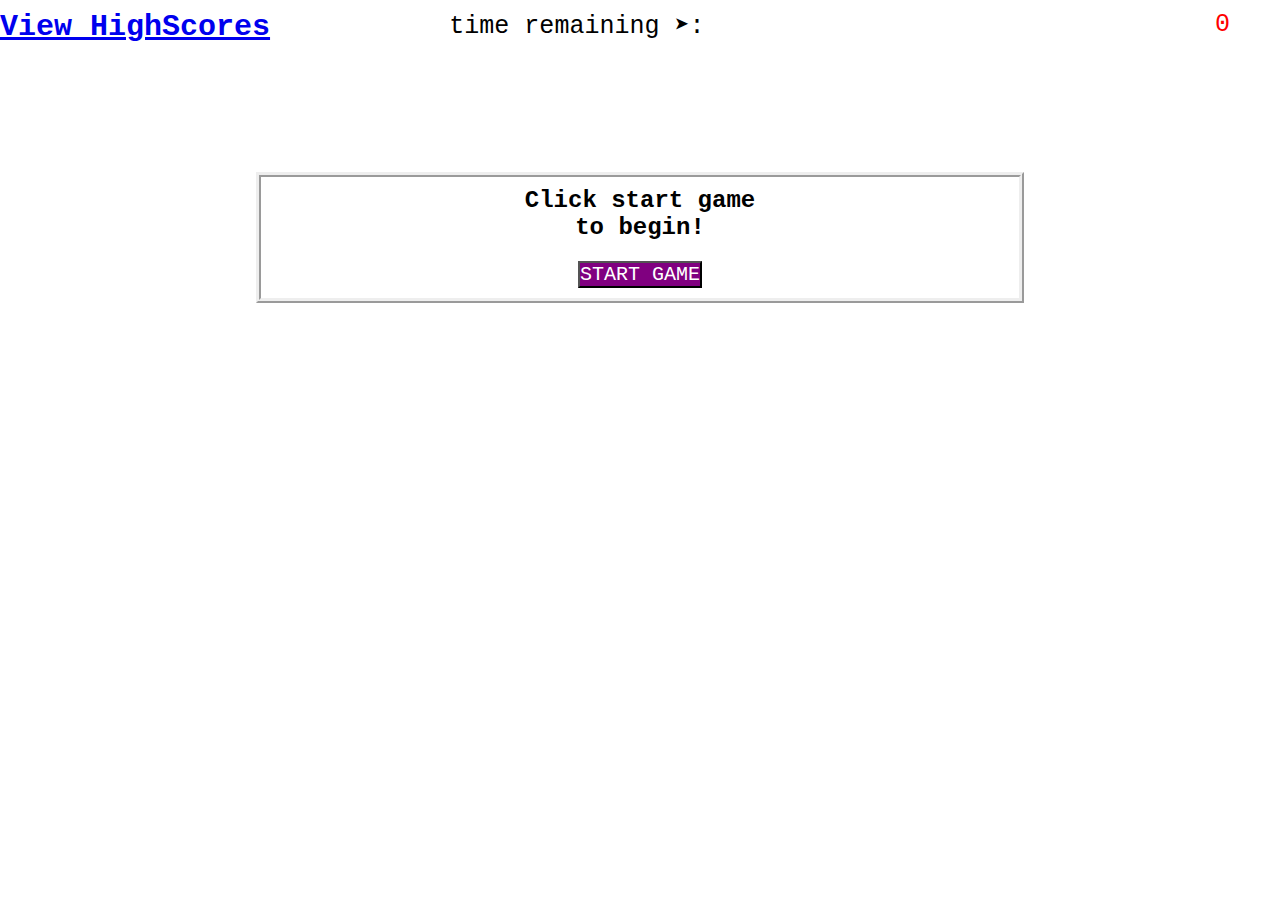
==== index.html @ 0d9249f5 "setting up the quiz boxes" ====
<!DOCTYPE html>
<html lang="en">
    <head>
        <meta charset="UTF-8">
        <meta name="viewport" content="width=device-width, initial-scale=1.0">
        <title>Code Quiz</title>
        <link rel="stylesheet" href="./assets/css/styles.css">
    </head> 
    <body>
        <!-- header start -->
        <header class="high-scores">
            <h2 class="high-score-text">
                <!-- <a href="highscore.html page url">view highscores</a> -->
                <a href="./index.html">View HighScores</a>
            </h2>
            <!-- Nav start -->
            <nav>
                <p class="time-remaining-text">
                    time remaining ➤:
                </p>
                <div class="time-remaining-number" id="time-remaining-number">
                    <div>0</div>
                </div>
            </nav>
            <!-- Nav end -->
        </header>
        <!-- header end -->
        <!-- quiz box section start -->
        <section class="quiz-box-area" id="quiz-box-area">
            <div class="quiz-question-area">
                <h2 class="start-game-text" id="start-game-text">
                    Click start game to begin!
                </h2>
            </div>
            <div class="answer-buttons-area" id="answer-buttons-area">
               <button class="start-button" id="start-button" type="submit">
                <p class="button-text" id="start-game-button-text">
                    START GAME
                </p>
               </button>
            </div>
        </section>
        <!-- quiz box section end -->
        <script src="./assets/js/logic.js"></script>
    </body>
</html>
---- assets/css/styles.css ----
* {
    box-sizing: border-box;
    margin: 0;
    padding: 0;
    font-family: 'Courier New', Courier, monospace;
  }

/* header styling start */
header {
    display: flex;
    /*
    background-color: green;
    */
    flex-wrap: wrap;
    width: 100%;
    margin-top: 10px;
}

header h2 {
    font-size: 30px;
    flex: 1;
    width: 33%;
    margin-right: 0;
    padding-right: 30px;
    
}

header nav {
    display: flex;

    font-size: 25px;
    flex: 2;
    width: 33%;
    /*
    background-color: lightblue;
    */
    /*
    text-align: right;
    */
    /*
    padding-right: 30px;
    */

}

header nav .time-remaining-text{
    text-align: right;
    margin-left: 0px;
    padding-left: 0px;
    flex: 1;
    width: 33%;
    /*
    background-color: teal;
    */
}

header nav .time-remaining-number {
    text-align: right;
    flex: 2;
    width: 33%;
    margin-left: 10px;
    margin-right: 50px;
    color: red;
    /*
    background-color: pink;
    */
}
/* header styling end */


/* quiz question area start */
section {
    display: flex;
    flex-direction: column;
    justify-content: center;
    text-align: center;
    margin: 20%;
    margin-top: 10%;
    border-style: ridge;
    border-width: 5px;
}

.start-game-text{
    margin: 10px 33% 10px 33%;
}

.answer-buttons-area .start-button{
    margin: 10px 33% 10px 33%;
    background-color: purple;
    color: white;
    font-size: 20px;
    
   
}

.button{
    /*
    display: flex;
    justify-content: flex-end;
    flex: 3;
    */
    width: 33%;
}
/* quiz question area end */



@media screen and (max-width:980px){
    header  {
        margin-top: 20px;
    }
}
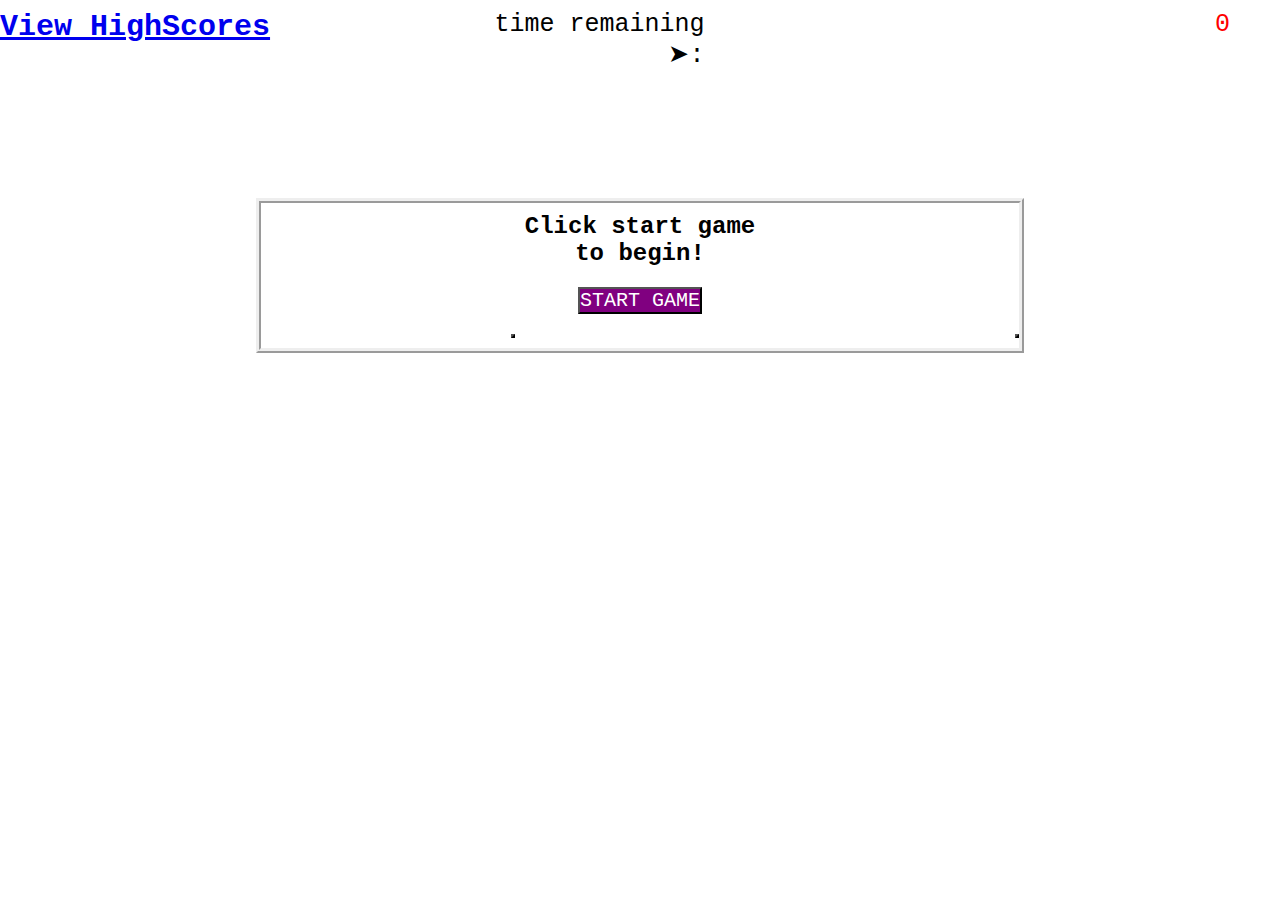
==== commit 1ebd5824: "started the javascript functionality. made the start game button make the first question appear with" ====
--- a/index.html
+++ b/index.html
@@ -11,7 +11,7 @@
         <header class="high-scores">
             <h2 class="high-score-text">
                 <!-- <a href="highscore.html page url">view highscores</a> -->
-                <a href="./index.html">View HighScores</a>
+                <a href="./highscores.html">View HighScores</a>
             </h2>
             <!-- Nav start -->
             <nav>
@@ -31,16 +31,54 @@
                 <h2 class="start-game-text" id="start-game-text">
                     Click start game to begin!
                 </h2>
+                <h2 class="quiz-question-text" id="quiz-question-text">
+                    <!-- <div id="generated-text">
+                        kl;asdfj;klad
+                    </div> -->
+                        <!-- question here -->
+
+                   
+                </h2>
             </div>
-            <div class="answer-buttons-area" id="answer-buttons-area">
+            <div class="start-button-area" id="start-button-area">
                <button class="start-button" id="start-button" type="submit">
                 <p class="button-text" id="start-game-button-text">
-                    START GAME
+                    <div class="text-link" id="text-link">
+                        START GAME
+                    </div>
                 </p>
                </button>
             </div>
+            <div class="answer-buttons-area" id="answer-buttons-area">
+                <button class="button" id="submit-answer1" type="submit">
+                <!-- dynamically generate answer choice here in its own element -->
+                <!-- <p class="button-text" id="button-text1">
+                     test button 1
+                 </p> -->
+                </button>
+                <button class="button" id="submit-answer2" type="submit">
+                 <!-- dynamically generate answer choice here in its own div element -->
+                 <!-- <p class="button-text" id="button-text2">
+                     test button 2
+                 </p> -->
+                </button>
+                <button class="button" id="submit-answer3" type="submit">
+                 <!-- dynamically generate answer choice here in its own element -->
+                 <!-- <p class="button-text" id="button-text3">
+                     test button 3
+                 </p> -->
+                </button>
+                <button class="button" id="submit-answer4" type="submit">
+                 <!-- dynamically generate answer choice here in its own element -->
+                 <!-- <p class="button-text" id="button-text3">
+                     test button 4
+                 </p> -->
+                </button>
+ 
+             </div>
         </section>
         <!-- quiz box section end -->
+        
         <script src="./assets/js/logic.js"></script>
     </body>
 </html>--- a/assets/css/styles.css
+++ b/assets/css/styles.css
@@ -4,6 +4,10 @@
     padding: 0;
     font-family: 'Courier New', Courier, monospace;
   }
+
+.page-link{
+    text-decoration: none;
+}
 
 /* header styling start */
 header {
@@ -82,24 +86,53 @@
 
 .start-game-text{
     margin: 10px 33% 10px 33%;
+    /* clicking start game triggers display none attribute */
+
 }
 
-.answer-buttons-area .start-button{
+.start-button-area .start-button{
     margin: 10px 33% 10px 33%;
     background-color: purple;
     color: white;
     font-size: 20px;
-    
-   
+    /* clicking start game triggers display: none; attribute */
 }
 
-.button{
+.answer-buttons-area {
+    display: none;
+    display: flex;
+ 
+    /* clicking start game triggers display: block; attribute */
+}
+
+.submit-answer1, .submit-answer2, .submit-answer3, .submit-answer4 {
+    display: none;
+    /* clicking start game triggers display: block; attribute */
+    
+}
+
+.answer-button-text {
+  text-align: center;
+    
+}
+
+.answer-buttons-area button{
+    margin: 10px 33% 10px 33%;
+    background-color: purple;
+    color: white;
+    font-size: 20px;
+}
+
+.start-button .button-text .text-link{
     /*
     display: flex;
     justify-content: flex-end;
     flex: 3;
     */
     width: 33%;
+    text-decoration: none;
+    color: white;
+    text-align: center;
 }
 /* quiz question area end */
 
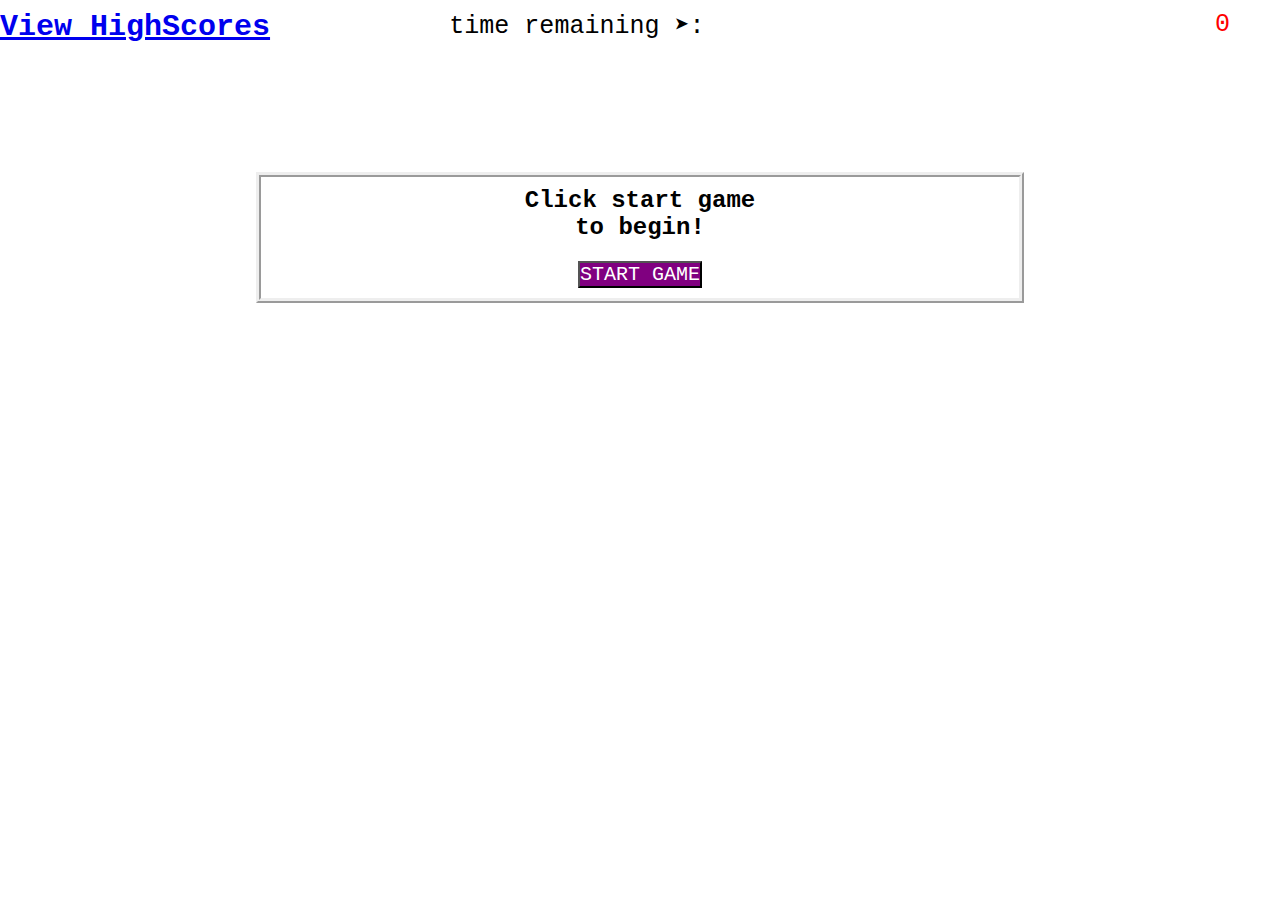
==== commit 3f2dd451: "able to display page 2 question and answers. now on to page 3" ====
--- a/index.html
+++ b/index.html
@@ -50,25 +50,25 @@
                </button>
             </div>
             <div class="answer-buttons-area" id="answer-buttons-area">
-                <button class="button" id="submit-answer1" type="submit">
+                <button class="answer-button" id="submit-answer1" type="submit">
                 <!-- dynamically generate answer choice here in its own element -->
                 <!-- <p class="button-text" id="button-text1">
                      test button 1
                  </p> -->
                 </button>
-                <button class="button" id="submit-answer2" type="submit">
+                <button class="answer-button" id="submit-answer2" type="submit">
                  <!-- dynamically generate answer choice here in its own div element -->
                  <!-- <p class="button-text" id="button-text2">
                      test button 2
                  </p> -->
                 </button>
-                <button class="button" id="submit-answer3" type="submit">
+                <button class="answer-button" id="submit-answer3" type="submit">
                  <!-- dynamically generate answer choice here in its own element -->
                  <!-- <p class="button-text" id="button-text3">
                      test button 3
                  </p> -->
                 </button>
-                <button class="button" id="submit-answer4" type="submit">
+                <button class="answer-button" id="submit-answer4" type="submit">
                  <!-- dynamically generate answer choice here in its own element -->
                  <!-- <p class="button-text" id="button-text3">
                      test button 4
--- a/assets/css/styles.css
+++ b/assets/css/styles.css
@@ -98,11 +98,20 @@
     /* clicking start game triggers display: none; attribute */
 }
 
-.answer-buttons-area {
+.answer-buttons-area, #answer-buttons-area {
     display: none;
     display: flex;
+    flex-direction: column;
+    visibility: hidden;
  
     /* clicking start game triggers display: block; attribute */
+}
+
+.answer-button {
+    display: none;
+    /* have to do this for the beginning start page to hide the rogue buttons
+    appearing and stretching the page */
+    /* will display: block; when the first page loads */
 }
 
 .submit-answer1, .submit-answer2, .submit-answer3, .submit-answer4 {
@@ -111,7 +120,7 @@
     
 }
 
-.answer-button-text {
+#answer-button-text1, #answer-button-text2, #answer-button-text3, #answer-button-text4 {
   text-align: center;
     
 }
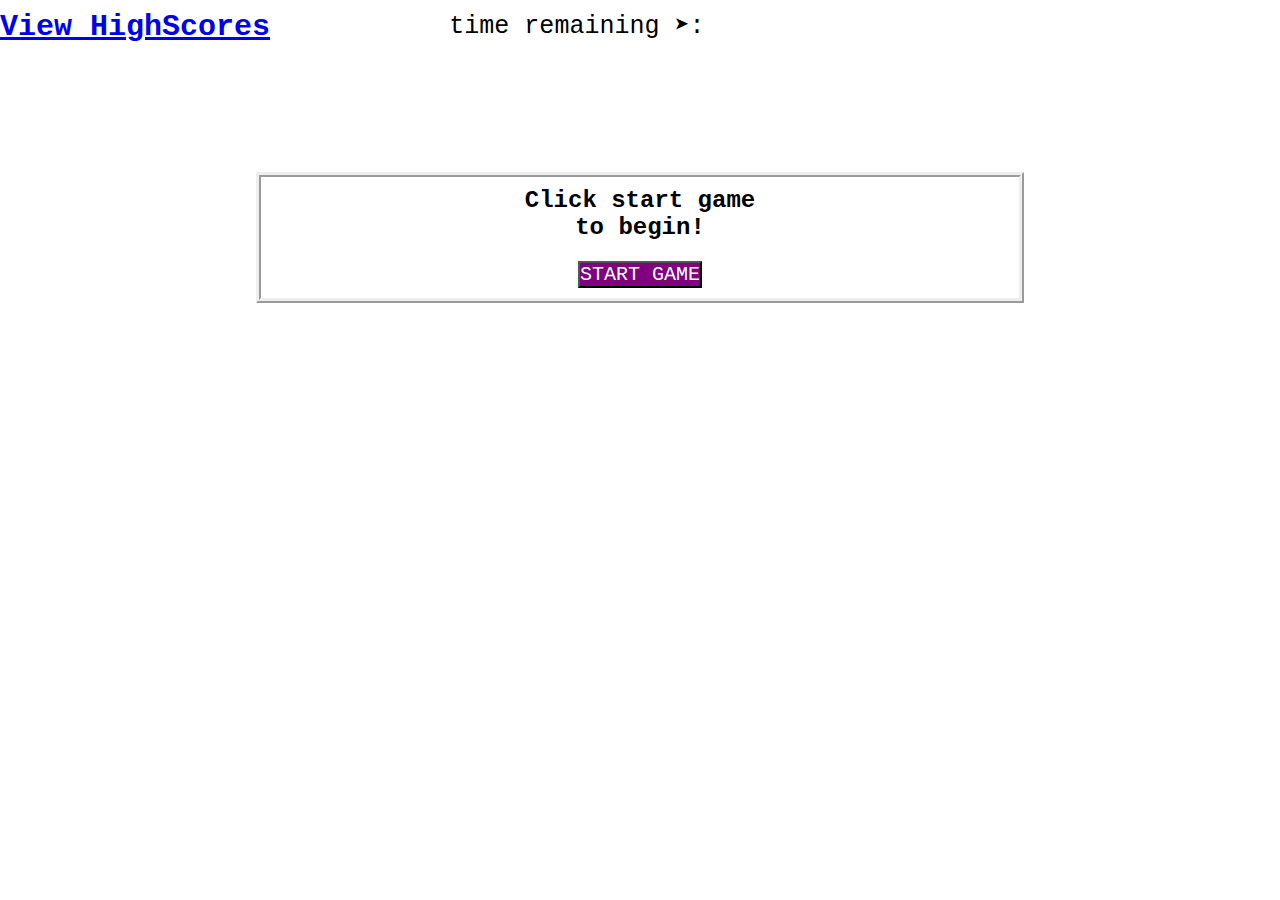
==== commit 55fe2341: "added the timer function and started the endGame() function" ====
--- a/index.html
+++ b/index.html
@@ -19,7 +19,7 @@
                     time remaining ➤:
                 </p>
                 <div class="time-remaining-number" id="time-remaining-number">
-                    <div>0</div>
+                    <div id="timer-text"></div>
                 </div>
             </nav>
             <!-- Nav end -->
@@ -52,30 +52,109 @@
             <div class="answer-buttons-area" id="answer-buttons-area">
                 <button class="answer-button" id="submit-answer1" type="submit">
                 <!-- dynamically generate answer choice here in its own element -->
-                <!-- <p class="button-text" id="button-text1">
-                     test button 1
-                 </p> -->
+                 <p class="button-text" id="answer-button-text1">
+                     <!-- test button 1 -->
+                 </p>
                 </button>
                 <button class="answer-button" id="submit-answer2" type="submit">
                  <!-- dynamically generate answer choice here in its own div element -->
-                 <!-- <p class="button-text" id="button-text2">
-                     test button 2
-                 </p> -->
+                  <p class="button-text" id="answer-button-text2">
+                     <!-- test button 2 -->
+                 </p>
                 </button>
                 <button class="answer-button" id="submit-answer3" type="submit">
                  <!-- dynamically generate answer choice here in its own element -->
-                 <!-- <p class="button-text" id="button-text3">
-                     test button 3
-                 </p> -->
+                  <p class="button-text" id="answer-button-text3">
+                     <!-- test button 3 -->
+                 </p> 
                 </button>
                 <button class="answer-button" id="submit-answer4" type="submit">
                  <!-- dynamically generate answer choice here in its own element -->
-                 <!-- <p class="button-text" id="button-text3">
-                     test button 4
-                 </p> -->
+                  <p class="button-text" id="answer-button-text4">
+                     <!-- test button 4 -->
+                 </p>
                 </button>
- 
+                <button class="answer-button" id="submit-answer5" type="submit">
+                <!-- dynamically generate answer choice here in its own element -->
+                 <p class="button-text" id="answer-button-text5">
+                     <!-- test button 5 -->
+                 </p>
+                </button>
+                <button class="answer-button" id="submit-answer6" type="submit">
+                 <!-- dynamically generate answer choice here in its own div element -->
+                  <p class="button-text" id="answer-button-text6">
+                     <!-- test button 6 -->
+                 </p>
+                </button>
+                <button class="answer-button" id="submit-answer7" type="submit">
+                 <!-- dynamically generate answer choice here in its own element -->
+                  <p class="button-text" id="answer-button-text7">
+                     <!-- test button 7 -->
+                 </p> 
+                </button>
+                <button class="answer-button" id="submit-answer8" type="submit">
+                 <!-- dynamically generate answer choice here in its own element -->
+                  <p class="button-text" id="answer-button-text8">
+                     <!-- test button 8 -->
+                 </p>
+                </button>
+                <button class="answer-button" id="submit-answer9" type="submit">
+                <!-- dynamically generate answer choice here in its own element -->
+                 <p class="button-text" id="answer-button-text9">
+                     <!-- test button 9 -->
+                 </p>
+                </button>
+                <button class="answer-button" id="submit-answer10" type="submit">
+                 <!-- dynamically generate answer choice here in its own div element -->
+                  <p class="button-text" id="answer-button-text10">
+                     <!-- test button 10 -->
+                 </p>
+                </button>
+                <button class="answer-button" id="submit-answer11" type="submit">
+                 <!-- dynamically generate answer choice here in its own element -->
+                  <p class="button-text" id="answer-button-text11">
+                     <!-- test button 11 -->
+                 </p> 
+                </button>
+                <button class="answer-button" id="submit-answer12" type="submit">
+                 <!-- dynamically generate answer choice here in its own element -->
+                  <p class="button-text" id="answer-button-text12">
+                     <!-- test button 12 -->
+                 </p>
+                </button>
+                <button class="answer-button" id="submit-answer13" type="submit">
+                <!-- dynamically generate answer choice here in its own element -->
+                 <p class="button-text" id="answer-button-text13">
+                     <!-- test button 13 -->
+                 </p>
+                </button>
+                <button class="answer-button" id="submit-answer14" type="submit">
+                 <!-- dynamically generate answer choice here in its own div element -->
+                  <p class="button-text" id="answer-button-text14">
+                     <!-- test button 14 -->
+                 </p>
+                </button>
+                <button class="answer-button" id="submit-answer15" type="submit">
+                 <!-- dynamically generate answer choice here in its own element -->
+                  <p class="button-text" id="answer-button-text15">
+                     <!-- test button 15 -->
+                 </p> 
+                </button>
+                <button class="answer-button" id="submit-answer16" type="submit">
+                 <!-- dynamically generate answer choice here in its own element -->
+                  <p class="button-text" id="answer-button-text16">
+                     <!-- test button 16 -->
+                 </p>
+                </button>
              </div>
+             <div class="answer-feedback-text-area">
+                <div class="feeback-text">
+                   <!-- <div>
+                        wrong answer
+                   </div>
+                            dynamically generate here -->
+                </div>
+            </div>
         </section>
         <!-- quiz box section end -->
         
--- a/assets/css/styles.css
+++ b/assets/css/styles.css
@@ -114,11 +114,7 @@
     /* will display: block; when the first page loads */
 }
 
-.submit-answer1, .submit-answer2, .submit-answer3, .submit-answer4 {
-    display: none;
-    /* clicking start game triggers display: block; attribute */
-    
-}
+
 
 #answer-button-text1, #answer-button-text2, #answer-button-text3, #answer-button-text4 {
   text-align: center;
